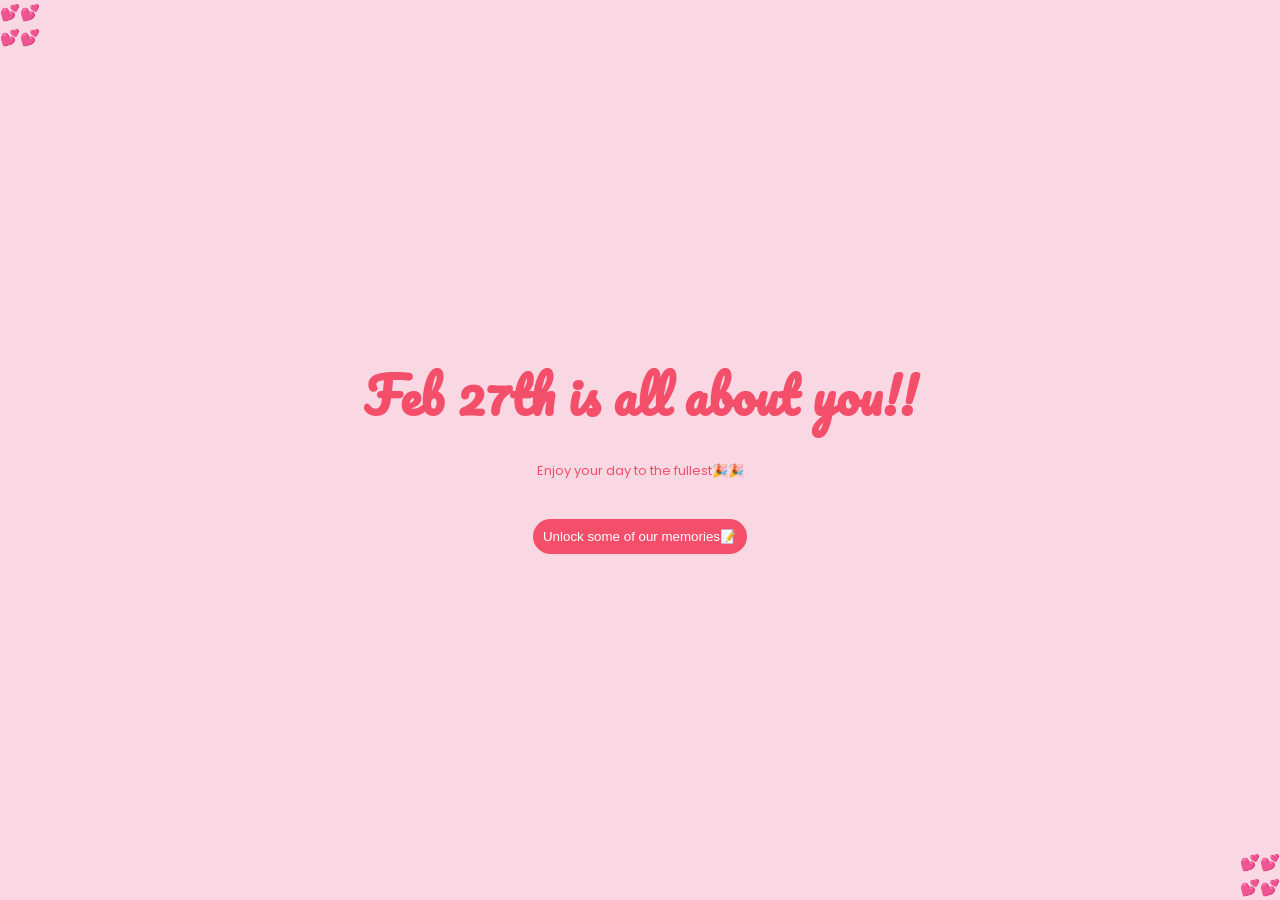
==== second.html @ 34f99772 "initial commit" ====
<!DOCTYPE html>
<html lang="en">
<head>
    <meta charset="UTF-8">
    <meta name="viewport" content="width=device-width, initial-scale=1.0">
    <title>Document</title>
    <link rel="stylesheet" href="style.css">
    <link
      href="https://fonts.googleapis.com/css2?family=Poppins&family=Montserrat&family=Pacifico&family=Playfair+Display&display=swap"
      rel="stylesheet"
    />
</head>
<body style="background-color: rgb(249, 216, 227);">
    <div id="emoji-1">💕💕 <br>💕💕</div>
    <div id="emoji-2">💕💕 <br>💕💕</div>
    <div class="main">
      <h1 id="birthday-text">Feb 27th is all about you!!</h1>
      <p id="paragraph">
        Enjoy your day to the fullest🎉🎉
      </p>
      <button id="link-2">Unlock some of our memories📝</button>
    </div>

    <script src="index.js"></script>
</body>
</html>
---- style.css ----
body {
  background-color: rgb(249, 216, 227);
  font-family: Poppins;
  margin: 0;
  padding: 0;
}
.main {
  display: flex;
  flex-direction: column;
  justify-content: center;
  align-items: center;
  height: 100vh;
  line-height: 30px;
}

#yes {
  background-color: rgb(244, 79, 106);
  border-radius: 30px;
  border: 1px;
  margin-top: 20px;
  padding: 10px;
  color: white;
  text-decoration: none;
  cursor: pointer;
}
#no {
  background-color: rgb(244, 79, 106);
  border-radius: 30px;
  border: 1px;
  margin-top: 20px;
  padding: 10px;
  color: white;
  text-decoration: none;
  cursor: pointer;
}
.popup {
  position: fixed;
  bottom: 30px;
  right: 30px;
  background: rgb(244, 79, 106);
  color: white;
  padding: 15px 20px;
  border-radius: 20px;
  font-family: "Comic Sans MS", cursive;
  box-shadow: 0 8px 20px rgba(0, 0, 0, 0.2);
  opacity: 0;
  transform: translateY(20px);
  transition: 0.4s ease;
}

.popup.show {
  opacity: 1;
  transform: translateY(0);
}
.button-sec {
  display: flex;
  flex-direction: row;
  gap: 10px;
}

img {
  height: 30px;
  width: 30px;
  border: 1px;
  border-radius: 50px;
  padding: 10px;
  background-color: white;
}

#birthday-text {
  font-size: 50px;
  font-family: "Pacifico";
  color: rgb(244, 79, 106);
}
#paragraph {
  font-size: 13px;
  color: rgb(244, 79, 106);
}

#link-1 {
  background-color: rgb(244, 79, 106);
  border-radius: 30px;
  border: 1px;
  margin-top: 20px;
  padding: 10px;
  color: white;
  text-decoration: none;
  cursor: pointer;
}
#link-2 {
  background-color: rgb(244, 79, 106);
  border-radius: 30px;
  border: 1px;
  margin-top: 20px;
  padding: 10px;
  color: white;
  text-decoration: none;
  cursor: pointer;
}
.link-3-btn{
  display: flex;
  justify-content: center;
  margin-bottom: 50px;
}
#link-3 {
  background-color: rgb(244, 79, 106);
  border-radius: 30px;
  border: 1px;
  margin-top: 20px;
  padding: 10px;
  color: rgb(255, 255, 255);
  text-decoration: none;
  cursor: pointer;
}
#main-button:hover {
  transform: scale(1.1);
  background-color: #ff6f91; /* slightly brighter pink */
  transition: 0.3s;
}
#emoji-2 {
  position: fixed;
  right: 0;
  bottom: 0;
}
#emoji-1 {
  position: fixed;
  left: 0;
  top: 0;
}
.memory-title {
  text-align: center;
  font-family: "Pacifico";
  color: rgb(244, 79, 106);
  margin-top: 40px;
}

.gallery {
  display: flex;
  flex-wrap: wrap;
  justify-content: center;
  gap: 40px;
  padding: 40px;
}

.photo {
  width: 200px;
  background: white;
  padding: 20px;
  box-shadow: 0 10px 20px rgba(0, 0, 0, 0.2);
  transition: 0.3s;
  cursor: pointer;
}
.photo video {
  width: 100%;
  height: 200px;
  border-radius: 5px;
  pointer-events: none;
  animation: float 2s infinite;
  object-fit: cover;
}

.photo img {
  width: 100%;
  height: 200px;
  object-fit: cover;
  border-radius: 5px;
}

.caption {
  text-align: center;
  margin-top: 10px;
  font-size: 14px;
  color: rgb(244, 79, 106);
}

.photo:hover {
  transform: rotate(0deg) scale(1.1);
}
.modal {
  display: none;
  position: fixed;
  inset: 0;
  background: rgba(0, 0, 0, 0.7);
  justify-content: center;
  align-items: center;
}

.modal-content {
  background: white;
  padding: 20px;
  border-radius: 15px;
  text-align: center;
  max-width: 500px;
}

.modal-content img {
  width: 100%;
  height: 200px;
  object-fit: cover;
  border-radius: 5px;
  border-radius: 10px;
  
}

#modal-caption {
  margin-top: 15px;
  color: rgb(244, 79, 106);
}

.main-4 {
  max-width: 500px;
  margin: 50px auto;
  padding: 30px;
  background: white;
  border-radius: 25px;
  box-shadow: 0 10px 30px rgba(244, 79, 106, 0.3);
  text-align: center;
  font-family: 'Poppins', sans-serif;
  color: rgb(244, 79, 106);
  position: relative;
}

.main-4 h2 {
  font-family: "Pacifico", cursive;
  margin-bottom: 20px;
}

.main-4 p {
  font-size: 14px;
  line-height: 1.8;
}

.signature {
  margin-top: 20px;
  font-weight: bold;
}

@media(max-width: 600px){
  #birthday-text {
  font-size: 30px;
  font-family: "Pacifico";
  color: rgb(244, 79, 106);
}
.main-4{
  width: 300px;
}
}
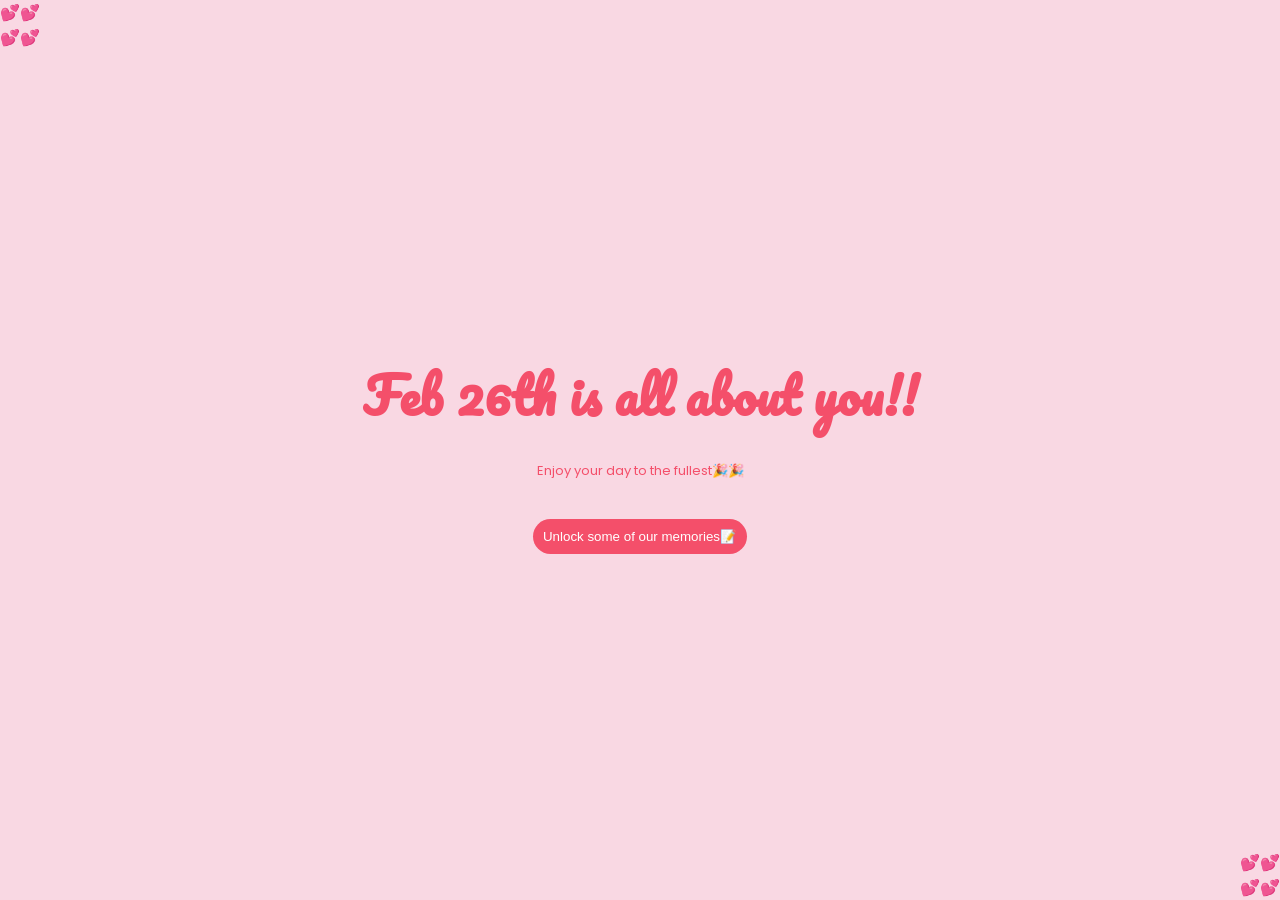
==== commit 5eb2b5dc: "date change" ====
--- a/second.html
+++ b/second.html
@@ -1,26 +1,24 @@
-<!DOCTYPE html>
+<!doctype html>
 <html lang="en">
-<head>
-    <meta charset="UTF-8">
-    <meta name="viewport" content="width=device-width, initial-scale=1.0">
+  <head>
+    <meta charset="UTF-8" />
+    <meta name="viewport" content="width=device-width, initial-scale=1.0" />
     <title>Document</title>
-    <link rel="stylesheet" href="style.css">
+    <link rel="stylesheet" href="style.css" />
     <link
       href="https://fonts.googleapis.com/css2?family=Poppins&family=Montserrat&family=Pacifico&family=Playfair+Display&display=swap"
       rel="stylesheet"
     />
-</head>
-<body style="background-color: rgb(249, 216, 227);">
-    <div id="emoji-1">💕💕 <br>💕💕</div>
-    <div id="emoji-2">💕💕 <br>💕💕</div>
+  </head>
+  <body style="background-color: rgb(249, 216, 227)">
+    <div id="emoji-1">💕💕 <br />💕💕</div>
+    <div id="emoji-2">💕💕 <br />💕💕</div>
     <div class="main">
-      <h1 id="birthday-text">Feb 27th is all about you!!</h1>
-      <p id="paragraph">
-        Enjoy your day to the fullest🎉🎉
-      </p>
+      <h1 id="birthday-text">Feb 26th is all about you!!</h1>
+      <p id="paragraph">Enjoy your day to the fullest🎉🎉</p>
       <button id="link-2">Unlock some of our memories📝</button>
     </div>
 
     <script src="index.js"></script>
-</body>
-</html>+  </body>
+</html>
--- a/style.css
+++ b/style.css
@@ -237,7 +237,7 @@
 
 @media(max-width: 600px){
   #birthday-text {
-  font-size: 30px;
+  font-size: 25px;
   font-family: "Pacifico";
   color: rgb(244, 79, 106);
 }
